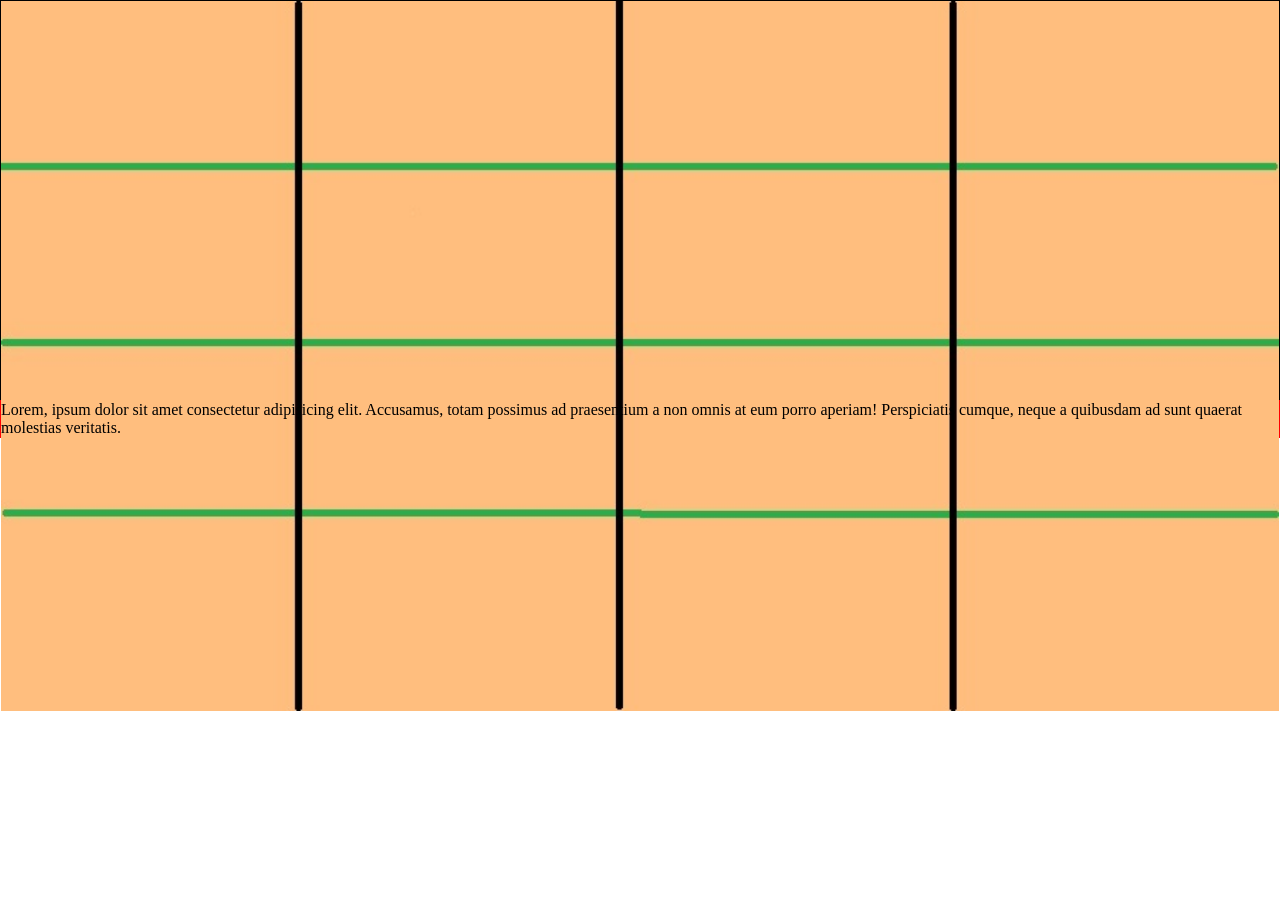
==== 02_WEB-razrabotchik-2021/test_img/index.html @ 79be3b49 "@work 06/05/22 19-03" ====
<!DOCTYPE html>
<html lang="en">

<head>
    <meta charset="UTF-8">
    <meta http-equiv="X-UA-Compatible" content="IE=edge">
    <meta name="viewport" content="width=device-width, initial-scale=1.0">
    <title>Document</title>
    <style>
        * {
            margin: 0;
            box-sizing: border-box;
        }

        .wrapper {
            /* min-height: 400px;  */
            width: 100%;
            height: 400px;
            min-width: 700px;
            margin: 0px 0px 0 0;
            border: 1px solid black;
            padding: 0px;
            z-index: 11;
        }

        img {
            /* height: 100%; */
            width: 100%;
            margin: 0px 0 0px 0;
            /* width: 100%; */
            z-index: 10;
        }
        .second {
            /* height: 200px;
            width: 300px; */
            border: 1px solid red;
            z-index: 1;
        }
        p {
            z-index: 1;
        }

    </style>
</head>

<body>
    <div class="wrapper">
        <img src="1.jpg" alt="">
    </div>
    <div class="second">
        <p>Lorem, ipsum dolor sit amet consectetur adipisicing elit. Accusamus, totam possimus ad praesentium a non omnis
            at eum porro aperiam! Perspiciatis cumque, neque a quibusdam ad sunt quaerat molestias veritatis.</p>    
    </div>
</body>

</html>
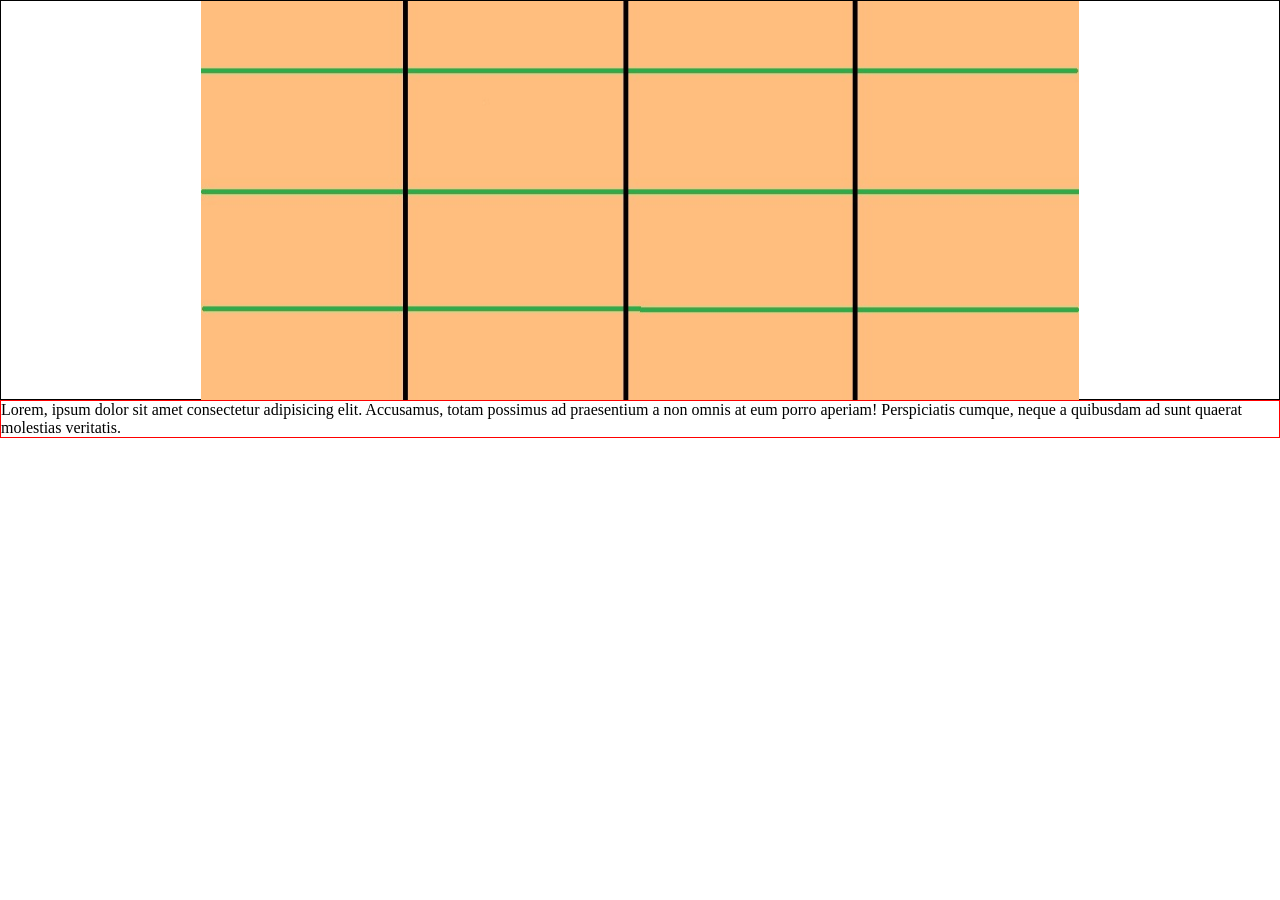
==== commit 2386496f: "21/05/22 21-56" ====
--- a/02_WEB-razrabotchik-2021/test_img/index.html
+++ b/02_WEB-razrabotchik-2021/test_img/index.html
@@ -13,19 +13,26 @@
         }
 
         .wrapper {
-            /* min-height: 400px;  */
+            min-height: 400px; 
             width: 100%;
             height: 400px;
             min-width: 700px;
+            background: rgba(25, 25, blue, 0.5);
             margin: 0px 0px 0 0;
             border: 1px solid black;
-            padding: 0px;
+            padding: 0px 200px;
             z-index: 11;
+        }
+
+        .wrapper2 {
+            width: 100%;
+            height: 400px;
+            background: url("1.jpg") center center/cover no-repeat;
         }
 
         img {
             /* height: 100%; */
-            width: 100%;
+            /* width: 100%; */
             margin: 0px 0 0px 0;
             /* width: 100%; */
             z-index: 10;
@@ -45,7 +52,8 @@
 
 <body>
     <div class="wrapper">
-        <img src="1.jpg" alt="">
+        <div class="wrapper2"></div>
+        <!-- <img src="1.jpg" alt=""> -->
     </div>
     <div class="second">
         <p>Lorem, ipsum dolor sit amet consectetur adipisicing elit. Accusamus, totam possimus ad praesentium a non omnis
